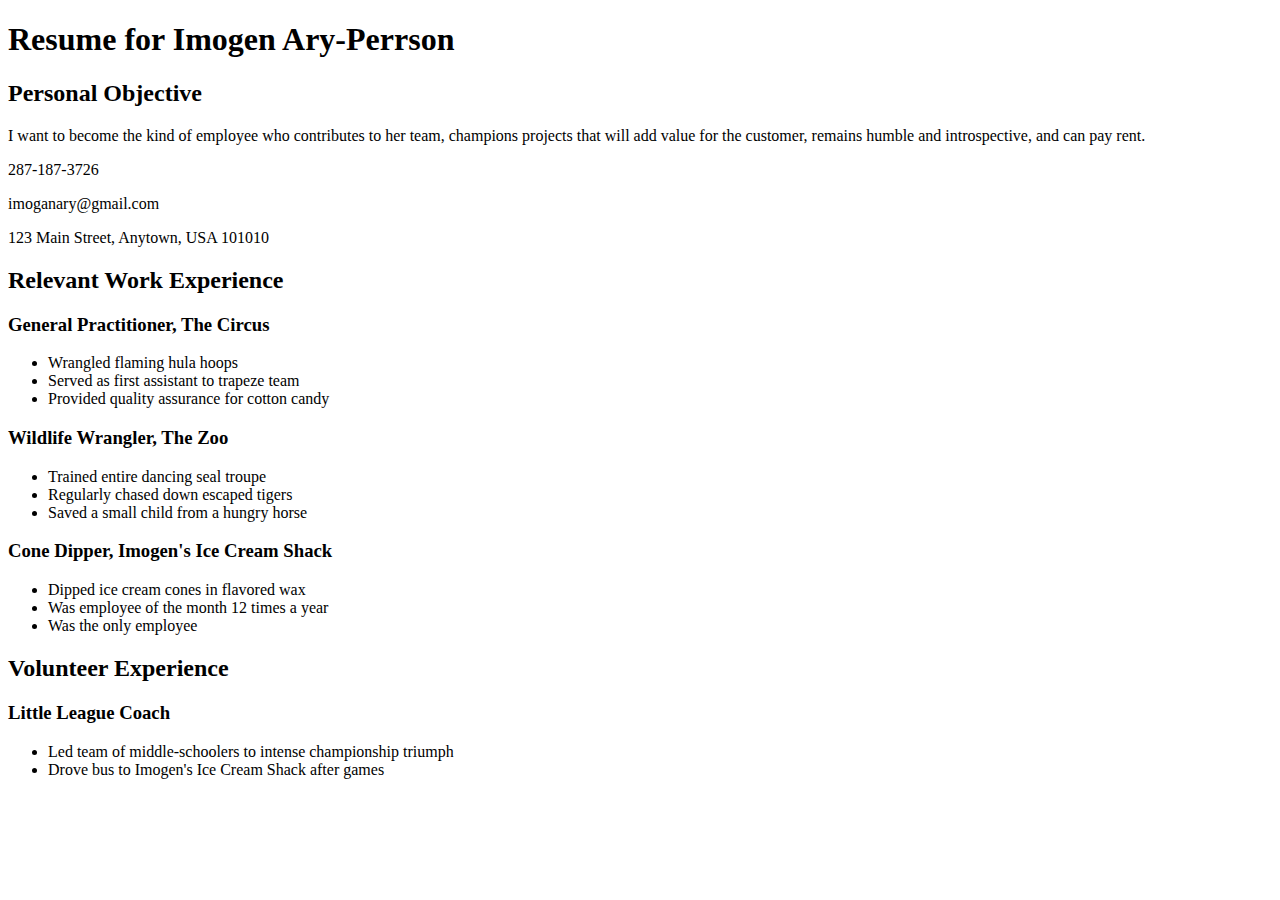
==== css/css-demo/index.html @ 638dadc1 "add style sheets to index" ====
<!DOCTYPE html>
<html>
<head>
  <title>Resume</title>
  <!-- We're using Google Fonts, which you can also do on your sites, but you don't need to know how for any assessments in this unit. -->
  <link href='https://fonts.googleapis.com/css?family=Dancing+Script' rel='stylesheet' type='text/css'>
  <link rel="stylesheet" type="text/css" href="styles/elegant-styles.css">
  <link rel="stylesheet" type="text/css" href="styles/fixed-contact.css">
  
</head>
<body>
  <h1 id="resume-title">Resume for Imogen Ary-Perrson</h1>
  <section id="personal-objective">
    <h2>Personal Objective</h2>
    <p>I want to become the kind of employee who contributes to her team, champions projects that will add value for the customer, remains humble and introspective, and can pay rent.</p>
  </section>
  <section id="contact-info">
    <p>287-187-3726</p>
    <p>imoganary@gmail.com</p>
    <p>123 Main Street, Anytown, USA 101010</p>
  </section>

  <section id="work-experience">
    <h2 class="experience-category">Relevant Work Experience</h2>
    <section class="job">
      <h3>General Practitioner, The Circus</h3>
      <ul>
        <li>Wrangled flaming hula hoops</li>
        <li>Served as first assistant to trapeze team</li>
        <li class="featured">Provided quality assurance for cotton candy</li>
      </ul>
    </section>
    <section class="job">
      <h3>Wildlife Wrangler, The Zoo</h3>
      <ul>
        <li>Trained entire dancing seal troupe</li>
        <li>Regularly chased down escaped tigers</li>
        <li class="featured">Saved a small child from a hungry horse</li>
      </ul>
    </section>
    <section class="job">
      <h3>Cone Dipper, Imogen's Ice Cream Shack</h3>
      <ul>
        <li>Dipped ice cream cones in flavored wax</li>
        <li class="featured">Was employee of the month 12 times a year</li>
        <li>Was the only employee</li>
      </ul>
    </section>
  </section>

  <section id="volunteer-experience">
    <h2 class="experience-category">Volunteer Experience</h1>
    <section class="volunteer-gig">
      <h3>Little League Coach</h3>
      <ul>
        <li>Led team of middle-schoolers to intense championship triumph</li>
        <li>Drove bus to Imogen's Ice Cream Shack after games</li>
      </ul>
    </section>
  </section>
</body>
</html>
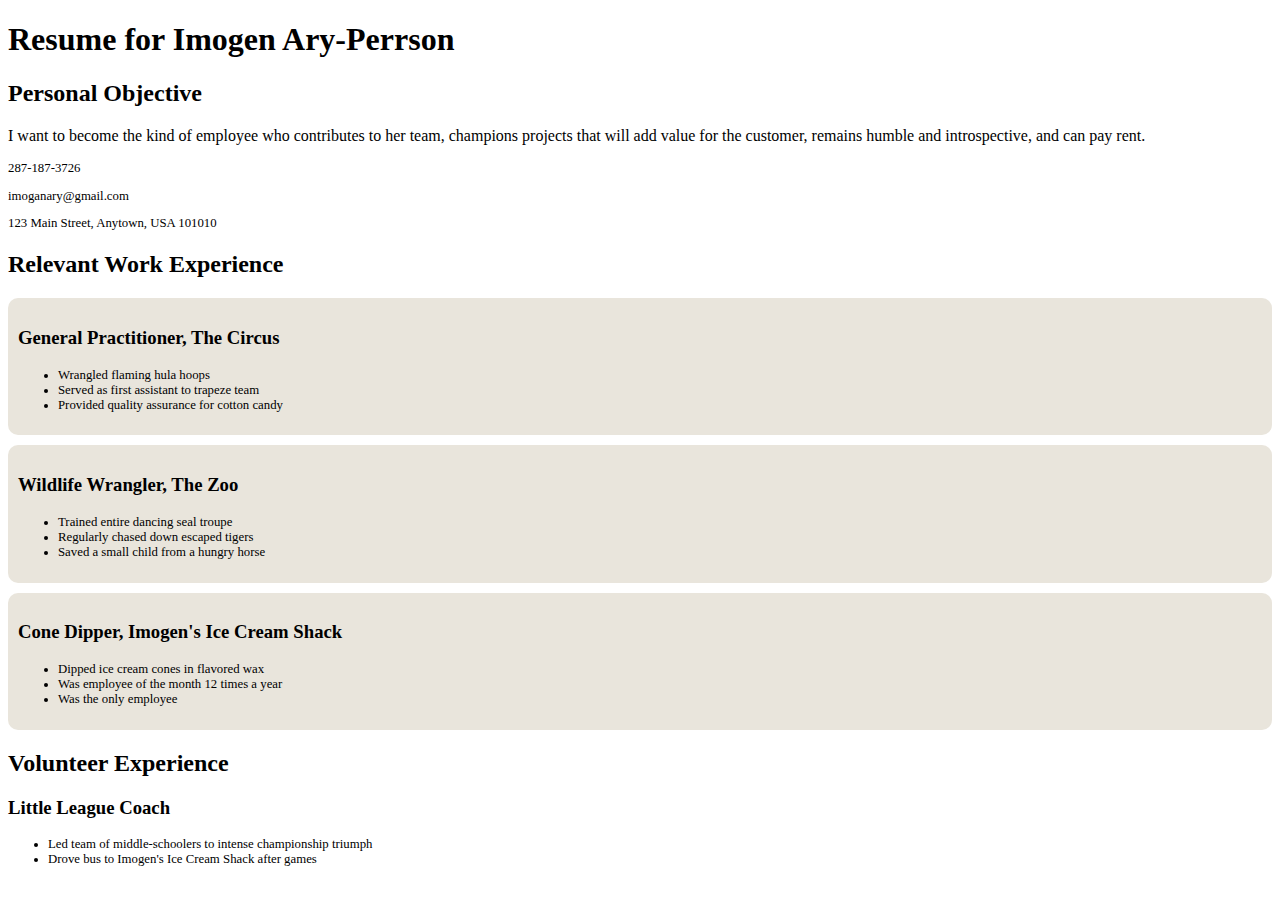
==== commit b80582ee: "create practice.css and add to index.html" ====
--- a/css/css-demo/index.html
+++ b/css/css-demo/index.html
@@ -6,6 +6,7 @@
   <link href='https://fonts.googleapis.com/css?family=Dancing+Script' rel='stylesheet' type='text/css'>
   <link rel="stylesheet" type="text/css" href="styles/elegant-styles.css">
   <link rel="stylesheet" type="text/css" href="styles/fixed-contact.css">
+  <link rel="stylesheet" type="text/css" href="practice.css">
   
 </head>
 <body>
@@ -24,7 +25,7 @@
     <h2 class="experience-category">Relevant Work Experience</h2>
     <section class="job">
       <h3>General Practitioner, The Circus</h3>
-      <ul>
+      <ul class="accomplishments">
         <li>Wrangled flaming hula hoops</li>
         <li>Served as first assistant to trapeze team</li>
         <li class="featured">Provided quality assurance for cotton candy</li>
@@ -32,7 +33,7 @@
     </section>
     <section class="job">
       <h3>Wildlife Wrangler, The Zoo</h3>
-      <ul>
+      <ul class="accomplishments">
         <li>Trained entire dancing seal troupe</li>
         <li>Regularly chased down escaped tigers</li>
         <li class="featured">Saved a small child from a hungry horse</li>
@@ -40,7 +41,7 @@
     </section>
     <section class="job">
       <h3>Cone Dipper, Imogen's Ice Cream Shack</h3>
-      <ul>
+      <ul class="accomplishments">
         <li>Dipped ice cream cones in flavored wax</li>
         <li class="featured">Was employee of the month 12 times a year</li>
         <li>Was the only employee</li>
@@ -52,7 +53,7 @@
     <h2 class="experience-category">Volunteer Experience</h1>
     <section class="volunteer-gig">
       <h3>Little League Coach</h3>
-      <ul>
+      <ul class="accomplishments">
         <li>Led team of middle-schoolers to intense championship triumph</li>
         <li>Drove bus to Imogen's Ice Cream Shack after games</li>
       </ul>
--- a/css/css-demo/practice.css
+++ b/css/css-demo/practice.css
@@ -0,0 +1,15 @@
+section#contact-info p {
+	font-size: .8em;
+}
+
+section.job {
+	background-color: #E9E5DC;
+	border-radius: 10px;
+	padding: 10px;
+	margin-top: 10px;
+	margin-bottom: 10px;
+}
+
+.accomplishments {
+	font-size: .8em;
+}